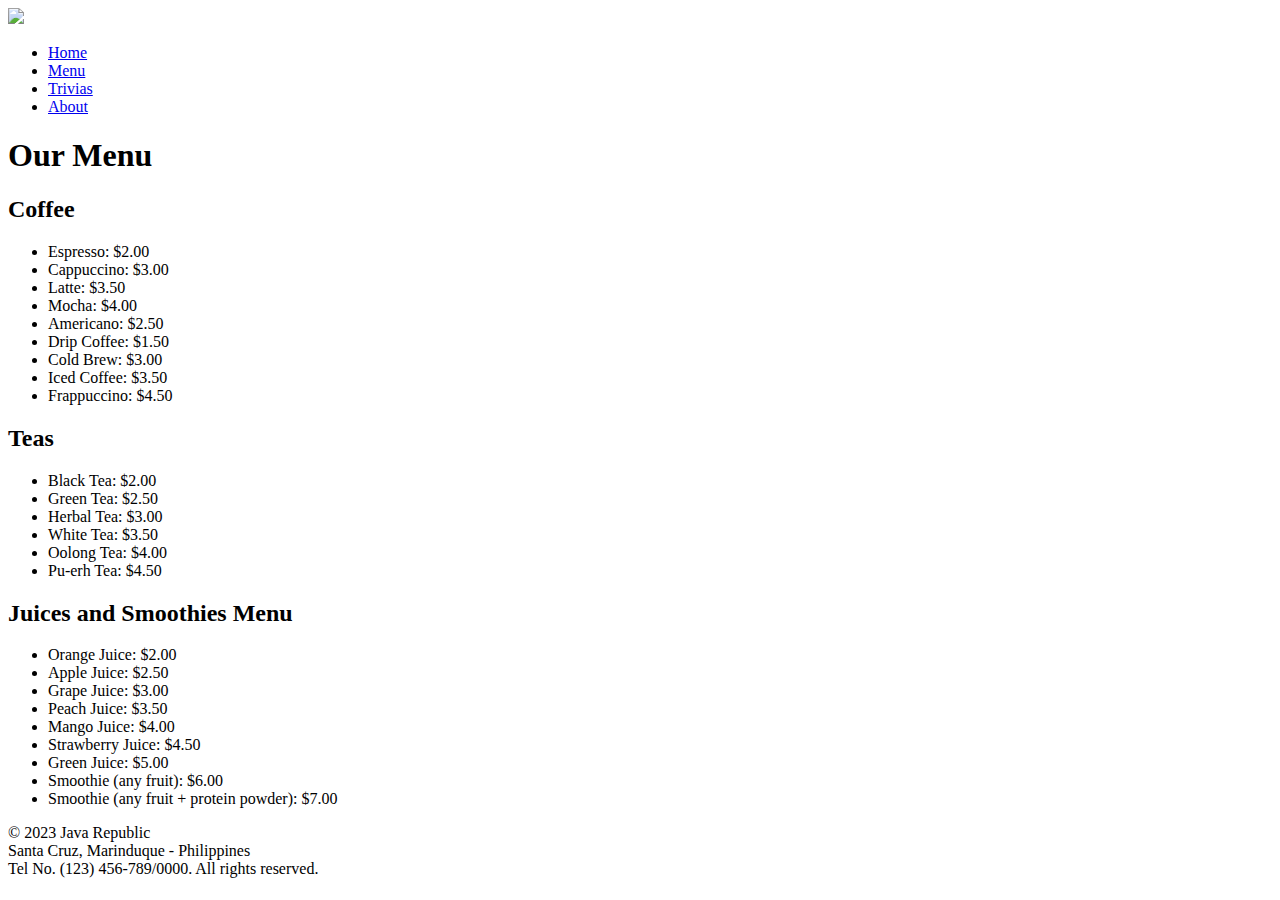
==== menu.html @ f54a337f "added menu items" ====
<!DOCTYPE html>
<html lang="en">
    <head>
        <meta name="viewport" content="width=device-width" initial-scale=1.0>
        <title>Java Republic</title>
        <link rel="stylesheet" href="style.css">
    </head>
<body>
<div class="wrapper">
    <div class="header">
        <img src="logo.png">
		</div>
		<div class="nav">
			<ul>
				<li><a href="index.html">Home</a></li>
				<li><a href="menu.html">Menu</a></li>
				<li><a href="trivias.html">Trivias</a></li>
				<li><a href="about.html">About</a></li>
			</ul>
		</div>
<h1>Our Menu</h1>
<h2>Coffee</h2>
<p>
    <ul>
        <li>Espresso: $2.00</li>
        <li>Cappuccino: $3.00</li>
        <li>Latte: $3.50</li>
        <li>Mocha: $4.00</li>
        <li>Americano: $2.50</li>
        <li>Drip Coffee: $1.50</li>
        <li>Cold Brew: $3.00</li>
        <li>Iced Coffee: $3.50</li>
        <li>Frappuccino: $4.50</li>
      </ul>
      <h2>Teas</h2>
      <ul>
        <li>Black Tea: $2.00</li>
        <li>Green Tea: $2.50</li>
        <li>Herbal Tea: $3.00</li>
        <li>White Tea: $3.50</li>
        <li>Oolong Tea: $4.00</li>
        <li>Pu-erh Tea: $4.50</li>
      </ul>
      <title>Juices and Smoothies Menu</title>
    </head>
    <body>
      <h2>Juices and Smoothies Menu</h2>
      <ul>
        <li>Orange Juice: $2.00</li>
        <li>Apple Juice: $2.50</li>
        <li>Grape Juice: $3.00</li>
        <li>Peach Juice: $3.50</li>
        <li>Mango Juice: $4.00</li>
        <li>Strawberry Juice: $4.50</li>
        <li>Green Juice: $5.00</li>
        <li>Smoothie (any fruit): $6.00</li>
        <li>Smoothie (any fruit + protein powder): $7.00</li>
      </ul>
</p>
<div class="footer">
    <p>&copy; 2023 Java Republic <br> Santa Cruz, Marinduque - Philippines <br> Tel No. (123) 456-789/0000. All rights reserved.
    </p>
</div>
</div>
</body>
</html>
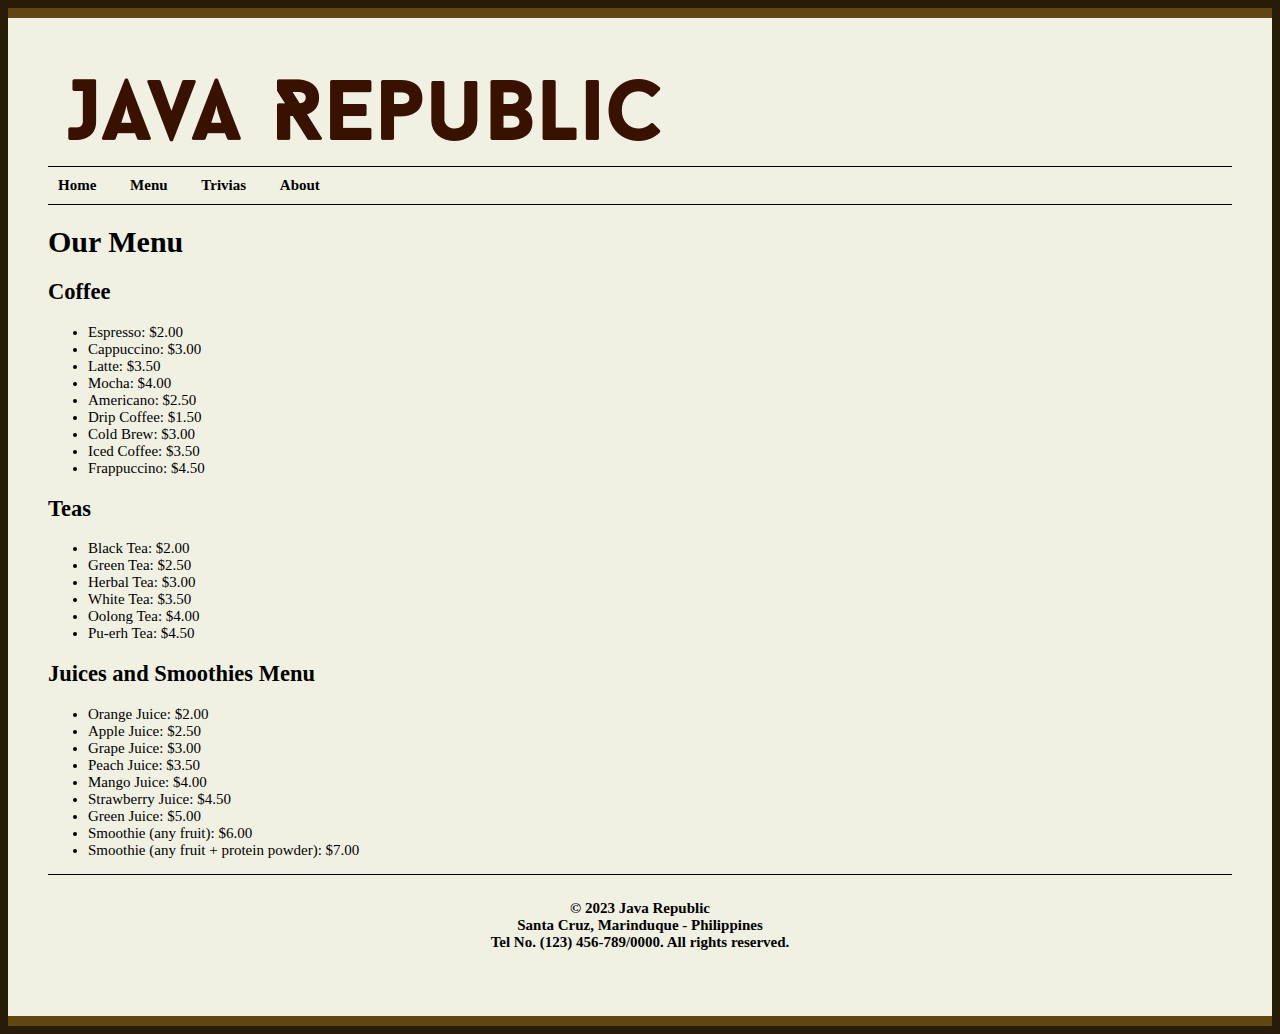
==== commit d53d7024: "Add files via upload" ====
--- a/menu.html
+++ b/menu.html
@@ -1,66 +1,66 @@
-<!DOCTYPE html>
-<html lang="en">
-    <head>
-        <meta name="viewport" content="width=device-width" initial-scale=1.0>
-        <title>Java Republic</title>
-        <link rel="stylesheet" href="style.css">
-    </head>
-<body>
-<div class="wrapper">
-    <div class="header">
-        <img src="logo.png">
-		</div>
-		<div class="nav">
-			<ul>
-				<li><a href="index.html">Home</a></li>
-				<li><a href="menu.html">Menu</a></li>
-				<li><a href="trivias.html">Trivias</a></li>
-				<li><a href="about.html">About</a></li>
-			</ul>
-		</div>
-<h1>Our Menu</h1>
-<h2>Coffee</h2>
-<p>
-    <ul>
-        <li>Espresso: $2.00</li>
-        <li>Cappuccino: $3.00</li>
-        <li>Latte: $3.50</li>
-        <li>Mocha: $4.00</li>
-        <li>Americano: $2.50</li>
-        <li>Drip Coffee: $1.50</li>
-        <li>Cold Brew: $3.00</li>
-        <li>Iced Coffee: $3.50</li>
-        <li>Frappuccino: $4.50</li>
-      </ul>
-      <h2>Teas</h2>
-      <ul>
-        <li>Black Tea: $2.00</li>
-        <li>Green Tea: $2.50</li>
-        <li>Herbal Tea: $3.00</li>
-        <li>White Tea: $3.50</li>
-        <li>Oolong Tea: $4.00</li>
-        <li>Pu-erh Tea: $4.50</li>
-      </ul>
-      <title>Juices and Smoothies Menu</title>
-    </head>
-    <body>
-      <h2>Juices and Smoothies Menu</h2>
-      <ul>
-        <li>Orange Juice: $2.00</li>
-        <li>Apple Juice: $2.50</li>
-        <li>Grape Juice: $3.00</li>
-        <li>Peach Juice: $3.50</li>
-        <li>Mango Juice: $4.00</li>
-        <li>Strawberry Juice: $4.50</li>
-        <li>Green Juice: $5.00</li>
-        <li>Smoothie (any fruit): $6.00</li>
-        <li>Smoothie (any fruit + protein powder): $7.00</li>
-      </ul>
-</p>
-<div class="footer">
-    <p>&copy; 2023 Java Republic <br> Santa Cruz, Marinduque - Philippines <br> Tel No. (123) 456-789/0000. All rights reserved.
-    </p>
-</div>
-</div>
-</body>
+<!DOCTYPE html>
+<html lang="en">
+    <head>
+        <meta name="viewport" content="width=device-width" initial-scale=1.0>
+        <title>Java Republic</title>
+        <link rel="stylesheet" href="style.css">
+    </head>
+<body>
+<div class="wrapper">
+    <div class="header">
+        <img src="logo.png">
+		</div>
+		<div class="nav">
+			<ul>
+				<li><a href="index.html">Home</a></li>
+				<li><a href="menu.html">Menu</a></li>
+				<li><a href="trivias.html">Trivias</a></li>
+				<li><a href="about.html">About</a></li>
+			</ul>
+		</div>
+<h1>Our Menu</h1>
+<h2>Coffee</h2>
+<p>
+    <ul>
+        <li>Espresso: $2.00</li>
+        <li>Cappuccino: $3.00</li>
+        <li>Latte: $3.50</li>
+        <li>Mocha: $4.00</li>
+        <li>Americano: $2.50</li>
+        <li>Drip Coffee: $1.50</li>
+        <li>Cold Brew: $3.00</li>
+        <li>Iced Coffee: $3.50</li>
+        <li>Frappuccino: $4.50</li>
+      </ul>
+      <h2>Teas</h2>
+      <ul>
+        <li>Black Tea: $2.00</li>
+        <li>Green Tea: $2.50</li>
+        <li>Herbal Tea: $3.00</li>
+        <li>White Tea: $3.50</li>
+        <li>Oolong Tea: $4.00</li>
+        <li>Pu-erh Tea: $4.50</li>
+      </ul>
+      <title>Juices and Smoothies Menu</title>
+    </head>
+    <body>
+      <h2>Juices and Smoothies Menu</h2>
+      <ul>
+        <li>Orange Juice: $2.00</li>
+        <li>Apple Juice: $2.50</li>
+        <li>Grape Juice: $3.00</li>
+        <li>Peach Juice: $3.50</li>
+        <li>Mango Juice: $4.00</li>
+        <li>Strawberry Juice: $4.50</li>
+        <li>Green Juice: $5.00</li>
+        <li>Smoothie (any fruit): $6.00</li>
+        <li>Smoothie (any fruit + protein powder): $7.00</li>
+      </ul>
+</p>
+<div class="footer">
+    <p>&copy; 2023 Java Republic <br> Santa Cruz, Marinduque - Philippines <br> Tel No. (123) 456-789/0000. All rights reserved.
+    </p>
+</div>
+</div>
+</body>
 </html>--- a/style.css
+++ b/style.css
@@ -0,0 +1,46 @@
+
+body{
+	background-color: rgb(39, 28, 7);
+	font-family: Georgia, 'Times New Roman', Times, serif; 
+	font-size: 15px;}
+div.wrapper {
+	background-color: rgb(241, 241, 227); 
+	width:auto;
+	margin:0 auto;
+	padding: 40px;
+    border-top: 10px solid rgb(97, 69, 18);
+	border-bottom: 10px solid rgb(97, 69, 18);}
+div.header{
+	padding: 20px;
+    width: auto;}
+div.nav{
+	border-top: 1px solid black; 
+	border-bottom: 1px solid black;}
+div.nav ul{
+	margin: 0px;
+	padding: 10px 0;}
+div.nav ul li{
+	list-style-type: none;
+	display: inline-block;}
+div.nav ul li a{
+	text-decoration: none;
+	color: black;
+	font-weight: bold;
+	margin-right: 10px;
+	padding: 10px;}
+div.banner {
+	width: 100%; 
+	height: 250px;}
+div.banner img {
+	width: 100%; 
+	height: 250px;}
+div.main{
+	min-height:400px;}
+div.footer {
+	clear: both;
+	border-top: 1px solid black;
+	padding: 10px;
+	text-align: center
+    ;}
+div.footer p {
+	font-weight: bold;}
